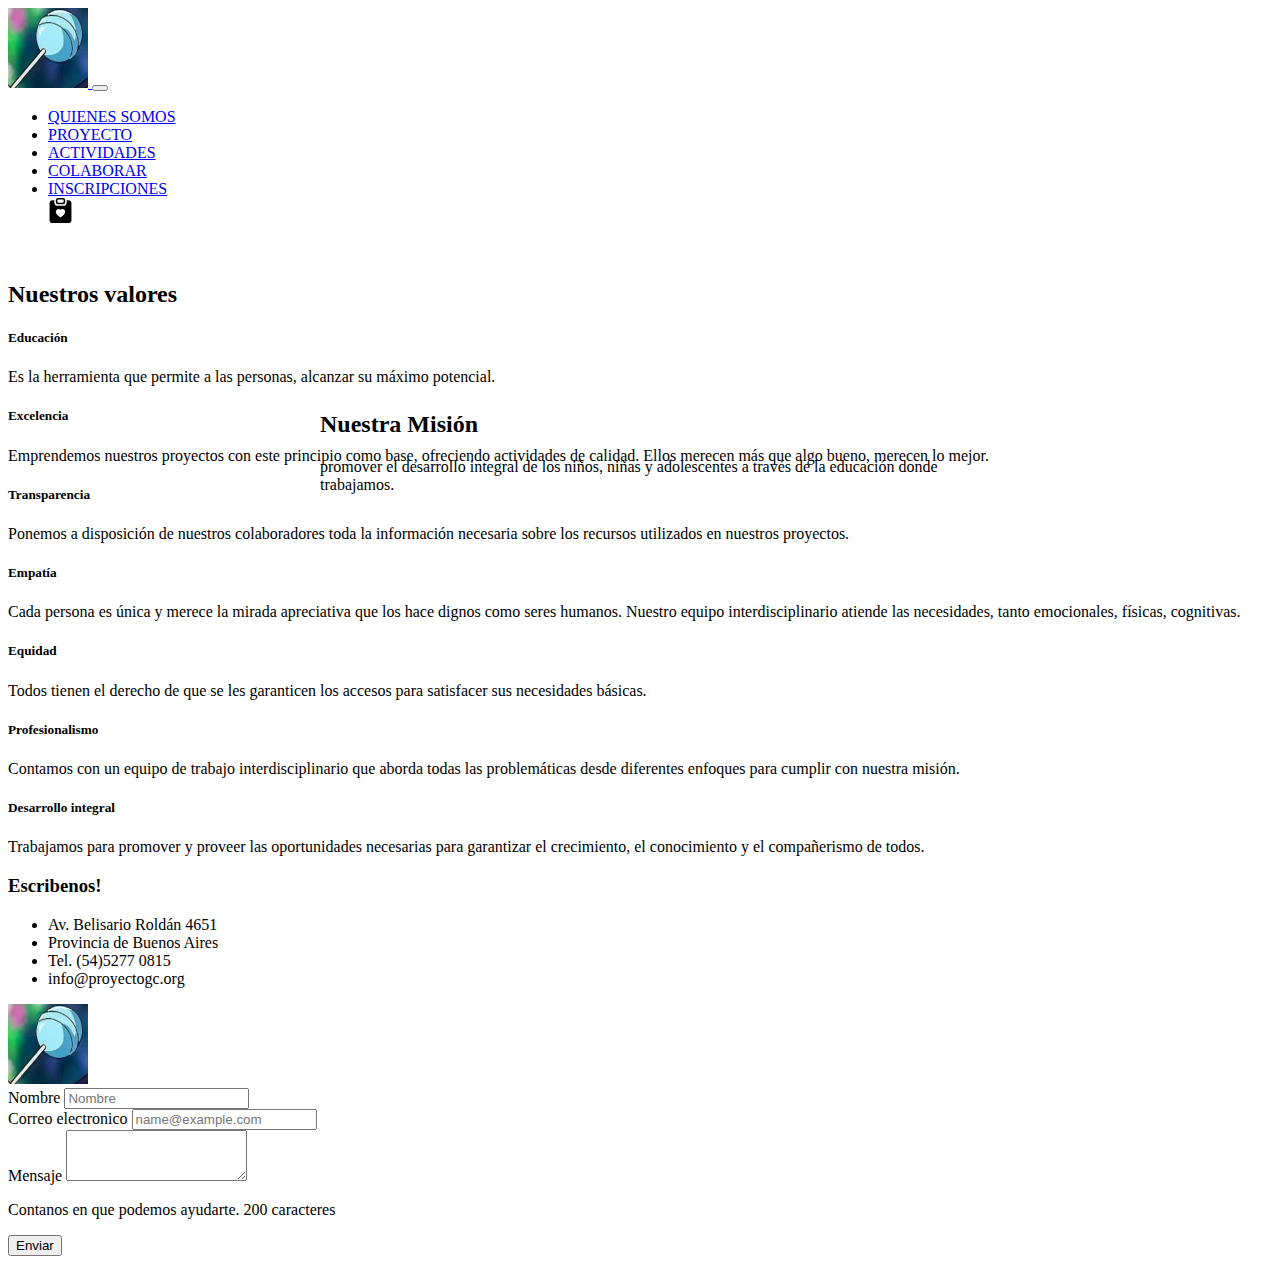
==== index.html @ e18a62ec "index 2do intento" ====
<!DOCTYPE html>
<html lang="en">
  <head>
    <meta charset="utf-8" />
    <meta name="viewport" content="width=device-width, initial-scale=1" />
    <title>Home</title>
    <link
      href="https://cdn.jsdelivr.net/npm/bootstrap@5.3.1/dist/css/bootstrap.min.css"
      rel="stylesheet"
      integrity="sha384-4bw+/aepP/YC94hEpVNVgiZdgIC5+VKNBQNGCHeKRQN+PtmoHDEXuppvnDJzQIu9"
      crossorigin="anonymous"
    />

    <link rel="stylesheet" href="./css/index.style.css" />
  </head>

  <body>
    <header>
      <nav
        class="navbar navbar-expand-lg text-primary-emphasis bg-danger">
        <div class="container-fluid">
          <a class="navbar-brand" href="./index.html ">
            <img
              src="/assets/logo.jpg"
              width="80"
              height="80"
              class="m-2 rounded-circle border border-white"
            />
          </a>
          <button
            class="navbar-toggler"
            type="button"
            data-bs-toggle="collapse"
            data-bs-target="#navbarNav"
            aria-controls="navbarNav"
            aria-expanded="false"
            aria-label="Toggle navigation"
          >
            <span class="navbar-toggler-icon"></span>
          </button>
          <div class="collapse navbar-collapse" id="navbarNav">
            <ul class="navbar-nav">
              <li class="nav-item">
                <a
                  class="nav-link active text-white"
                  aria-current="page"
                  href="./index.html"
                  >QUIENES SOMOS</a
                >
              </li>
              <li class="nav-item">
                <a class="nav-link" href="./html/proyecto.html">PROYECTO</a>
              </li>
              <li class="nav-item">
                <a class="nav-link" href="./html/actividades.html"
                  >ACTIVIDADES</a
                >
              </li>
              <li class="nav-item">
                <a class="nav-link" href="./html/colaborar.html">COLABORAR</a>
              </li>
              <li class="nav-item">
                <a class="nav-link" href="./html/inscripciones.html"
                  >INSCRIPCIONES</a
                >
              </li>

              <svg
                xmlns="http://www.w3.org/2000/svg"
                width="25"
                height="25"
                fill="currentColor"
                class="bi bi-clipboard-heart-fill m-1"
                viewBox="0 0 16 16"
              >
                <path
                  fill-rule="evenodd"
                  d="M6.5 0A1.5 1.5 0 0 0 5 1.5v1A1.5 1.5 0 0 0 6.5 4h3A1.5 1.5 0 0 0 11 2.5v-1A1.5 1.5 0 0 0 9.5 0h-3Zm3 1a.5.5 0 0 1 .5.5v1a.5.5 0 0 1-.5.5h-3a.5.5 0 0 1-.5-.5v-1a.5.5 0 0 1 .5-.5h3Z"
                />
                <path
                  fill-rule="evenodd"
                  d="M4 1.5H3a2 2 0 0 0-2 2V14a2 2 0 0 0 2 2h10a2 2 0 0 0 2-2V3.5a2 2 0 0 0-2-2h-1v1A2.5 2.5 0 0 1 9.5 5h-3A2.5 2.5 0 0 1 4 2.5v-1Zm4 5.982c1.664-1.673 5.825 1.254 0 5.018-5.825-3.764-1.664-6.69 0-5.018Z"
                />
              </svg>
            </ul>
          </div>
        </div>
      </nav>
    </header>

    <main class="p-2 colormain">
      <section class="cont " >
        <div class="centered">
          <h2>Nuestra Misi&oacute;n</h2>
          <p class="text-primary-emphasis bg-primary-subtle p-2 rounded">
            promover el desarrollo integral de los niños, niñas y adolescentes a
            trav&eacute;s de la educaci&oacute;n donde trabajamos.
          </p>
        </div>
      </section>

      <br />

      <section class="mainindex">
        <h2 class="text-center">Nuestros valores</h2>
        <div
          class="d-flex flex-row flex-md-row flex-wrap justify-content-center m-5"
        >
          <div
            class="bg-primary-subtle p-1 rounded m-3 col-12 col-md-6 col-lg-4"
          >
            <h5 class="bg-success rounded-top text-white text-center p-1">
              Educaci&oacute;n
            </h5>
            <p class="text-center">
              Es la herramienta que permite a las personas, alcanzar su
              m&aacute;ximo potencial.
            </p>
          </div>
          <div
            class="bg-primary-subtle p-1 rounded m-3 col-12 col-md-6 col-lg-4"
          >
            <h5 class="bg-success rounded text-white text-center p-1">
              Excelencia
            </h5>
            <p class="text-center">
              Emprendemos nuestros proyectos con este principio como base,
              ofreciendo actividades de calidad. Ellos merecen más que algo
              bueno, merecen lo mejor.
            </p>
          </div>

          <div
            class="bg-primary-subtle p-1 rounded m-3 col-12 col-md-6 col-lg-4"
          >
            <h5 class="bg-success rounded-top text-white text-center p-1">
              Transparencia
            </h5>
            <p class="text-center">
              Ponemos a disposición de nuestros colaboradores toda la
              información necesaria sobre los recursos utilizados en nuestros
              proyectos.
            </p>
          </div>

          <div
            class="bg-primary-subtle p-1 rounded m-3 col-12 col-md-6 col-lg-4"
          >
            <h5 class="bg-success rounded-top text-white text-center p-1">
              Empat&iacute;a
            </h5>
            <p class="text-center">
              Cada persona es única y merece la mirada apreciativa que los hace
              dignos como seres humanos. Nuestro equipo interdisciplinario
              atiende las necesidades, tanto emocionales, físicas, cognitivas.
            </p>
          </div>

          <div
            class="bg-primary-subtle p-1 rounded m-3 col-12 col-md-6 col-lg-4"
          >
            <h5 class="bg-success rounded-top text-white text-center p-1">
              Equidad
            </h5>
            <p class="text-center">
              Todos tienen el derecho de que se les garanticen los accesos para
              satisfacer sus necesidades básicas.
            </p>
          </div>

          <div
            class="bg-primary-subtle p-1 rounded m-3 col-12 col-md-6 col-lg-4"
          >
            <h5 class="bg-success rounded-top text-white text-center p-1">
              Profesionalismo
            </h5>
            <p class="text-center">
              Contamos con un equipo de trabajo interdisciplinario que aborda
              todas las problemáticas desde diferentes enfoques para cumplir con
              nuestra misión.
            </p>
          </div>

          <div
            class="bg-primary-subtle p-1 rounded m-3 col-12 col-md-6 col-lg-4"
          >
            <h5 class="bg-success rounded-top text-white text-center p-1">
              Desarrollo integral
            </h5>
            <p class="text-center">
              Trabajamos para promover y proveer las oportunidades necesarias
              para garantizar el crecimiento, el conocimiento y el compañerismo
              de todos.
            </p>
          </div>
        </div>
      </section>
    </main>

    <footer >
      <section
        class="d-flex flex-column flex-md-row align-items-center justify-content-around colorfooter p-3"
      >
        
        <section class="bg-primary-subtle p-5 shadow rounded col-10 col-md-4 col-lg-3">
          <div><h3 class="">Escribenos!</h3>
            <ul>
              <li>Av. Belisario Roldán 4651</li>
              <li>Provincia de Buenos Aires</li>
              <li>Tel. (54)5277 0815</li>
              <li>info@proyectogc.org</li>
            </ul>

            <img src="/assets/logo.jpg" width="80" height="80" class="m-2" />
          </div>
        </section>

        <form class="  my-4 p-2 shadow rounded bg-primary-subtle col-11 col-md-6 col-lg-4">
          <div class="">
            <label for="exampleFormControlInput1" class="form-label"
              >Nombre</label
            >
            <input
              type="name"
              class="form-control"
              id="exampleFormControlInput1"
              placeholder="Nombre"
            />
          </div>

          <div class="">
            <label for="exampleFormControlInput1" class="form-label"
              >Correo electronico</label
            >
            <input
              type="email"
              class="form-control"
              id="exampleFormControlInput1"
              placeholder="name@example.com"
            />
          </div>

          <div class="">
            <label for="exampleFormControlTextarea1" class="form-label"
              >Mensaje</label
            >
            <textarea
              class="form-control"
              id="exampleFormControlTextarea1"
              rows="3"
            ></textarea>
            <p>Contanos en que podemos ayudarte. 200 caracteres</p>
          </div>

          <button type="submit" class="mt-2 btn btn-primary">Enviar</button>
        </form>
      </section>
    </footer>

    <script
      src="https://cdn.jsdelivr.net/npm/bootstrap@5.3.1/dist/js/bootstrap.bundle.min.js"
      integrity="sha384-HwwvtgBNo3bZJJLYd8oVXjrBZt8cqVSpeBNS5n7C8IVInixGAoxmnlMuBnhbgrkm"
      crossorigin="anonymous"
    ></script>
  </body>
</html>
---- css/index.style.css ----
.container {
    position: relative;
    text-align: center;
    color: white;
    width: 100%;
  }
.centered {
    position: absolute;
    top: 50%;
    left: 50%;
    transform: translate(-50%, -50%);
  }
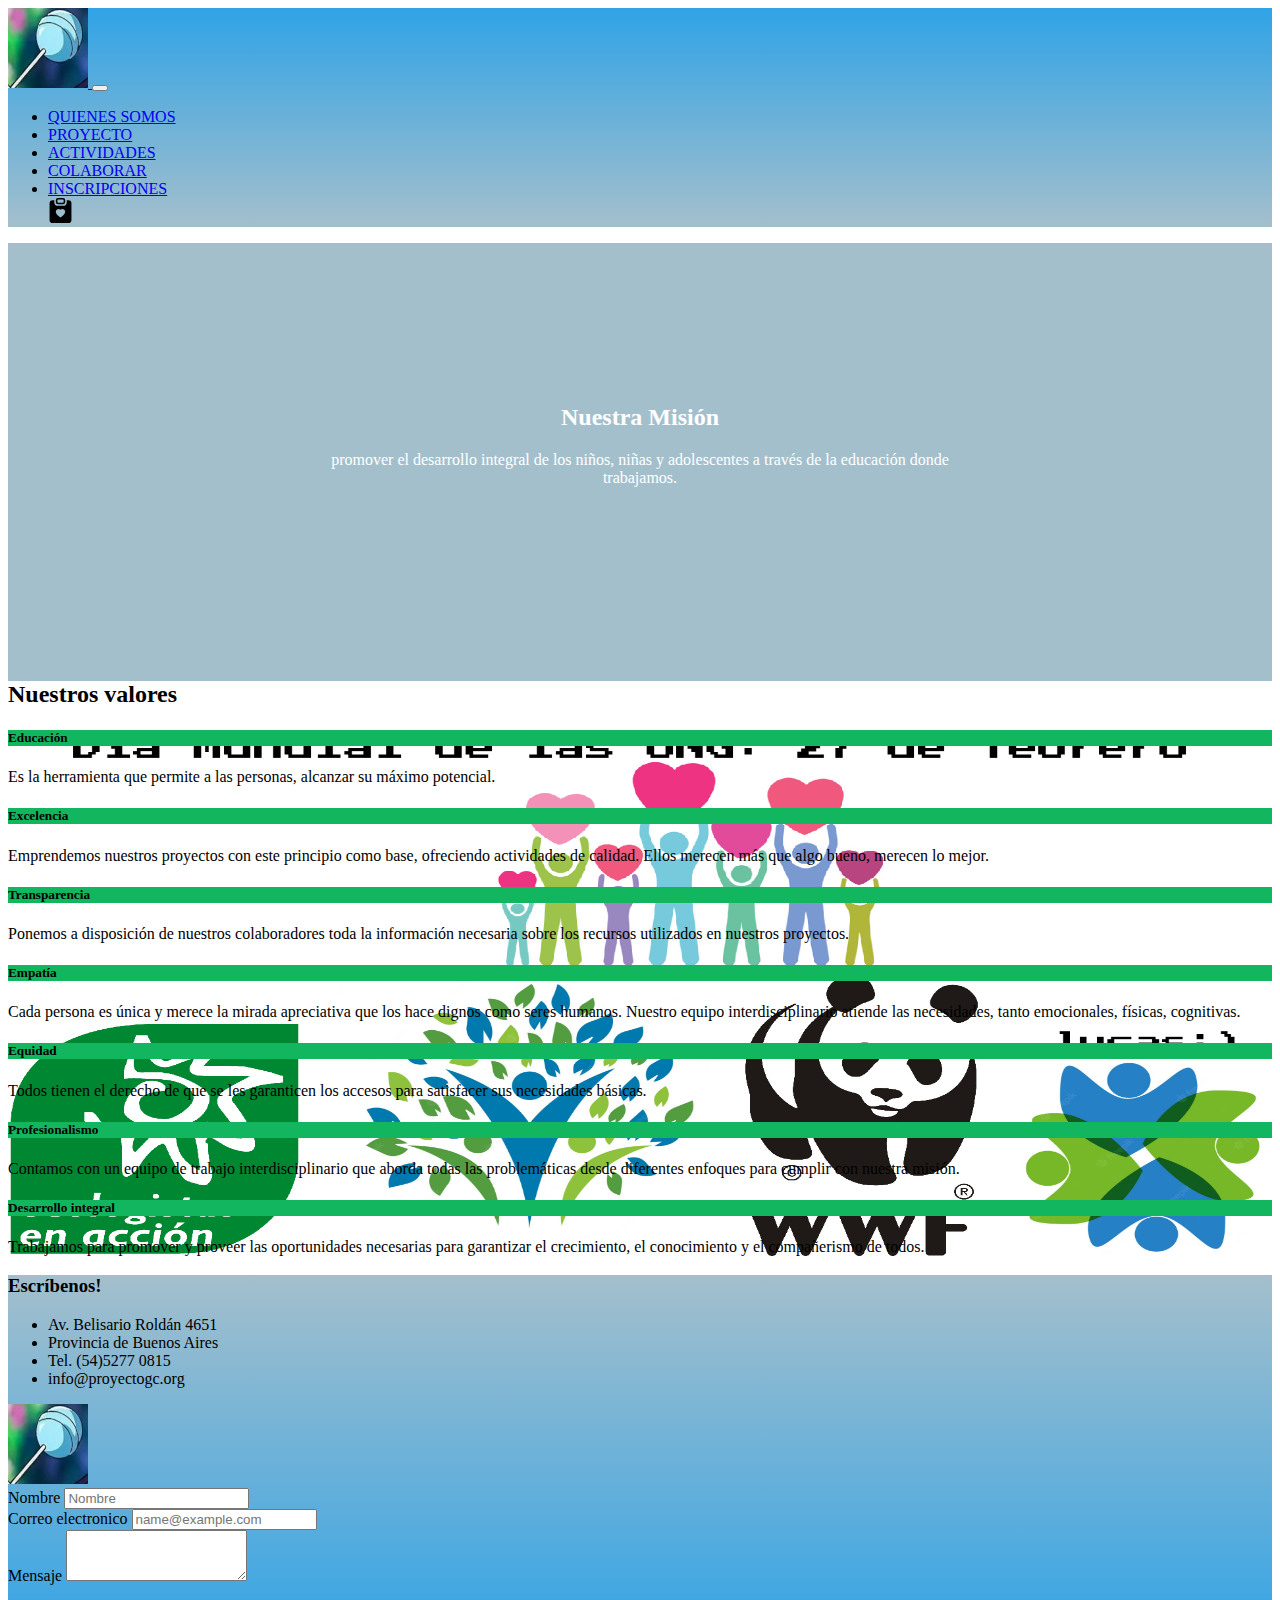
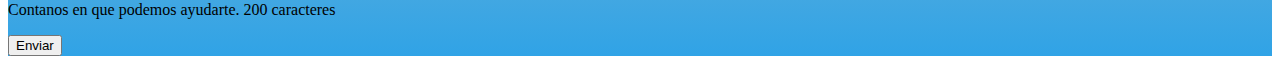
==== commit 4f37590e: "index 3 intento" ====
--- a/index.html
+++ b/index.html
@@ -203,7 +203,7 @@
       >
         
         <section class="bg-primary-subtle p-5 shadow rounded col-10 col-md-4 col-lg-3">
-          <div><h3 class="">Escribenos!</h3>
+          <div><h3 class="">Escr&iacute;benos!</h3>
             <ul>
               <li>Av. Belisario Roldán 4651</li>
               <li>Provincia de Buenos Aires</li>
--- a/css/index.style.css
+++ b/css/index.style.css
@@ -1,12 +1,46 @@
-.container {
-    position: relative;
-    text-align: center;
-    color: white;
-    width: 100%;
-  }
+.cont {
+  position: relative;
+  text-align: center;
+  color: white;
+  height: 400px;
+  background-image: url(https://www.paho.org/sites/default/files/styles/max_1500x1500/public/2020-07/dandelion-mask-green.jpg?itok=uk9EK8wZ);
+  background-position: center;
+  background-repeat: no-repeat;
+  background-size: cover;
+}
 .centered {
-    position: absolute;
-    top: 50%;
-    left: 50%;
-    transform: translate(-50%, -50%);
-  }+  position: absolute;
+  top: 50%;
+  left: 50%;
+  transform: translate(-50%, -50%);
+}
+
+
+
+.bg-success{
+    background-color: #11B65E !important
+}
+
+.bg-danger{
+    background-image: linear-gradient(#30a3e6, rgb(164, 191, 204));
+}
+
+.colormain{
+    background-image: linear-gradient(rgb(164, 191, 204),rgb(164, 191, 204));
+
+}
+.colorfooter{
+    background-image: linear-gradient(rgb(164, 191, 204), #30a3e6);
+
+}
+
+
+
+
+.mainindex{
+    background-image: url(../assets/ong.png);
+    background-size: contain;
+    background-repeat: round;
+}
+
+
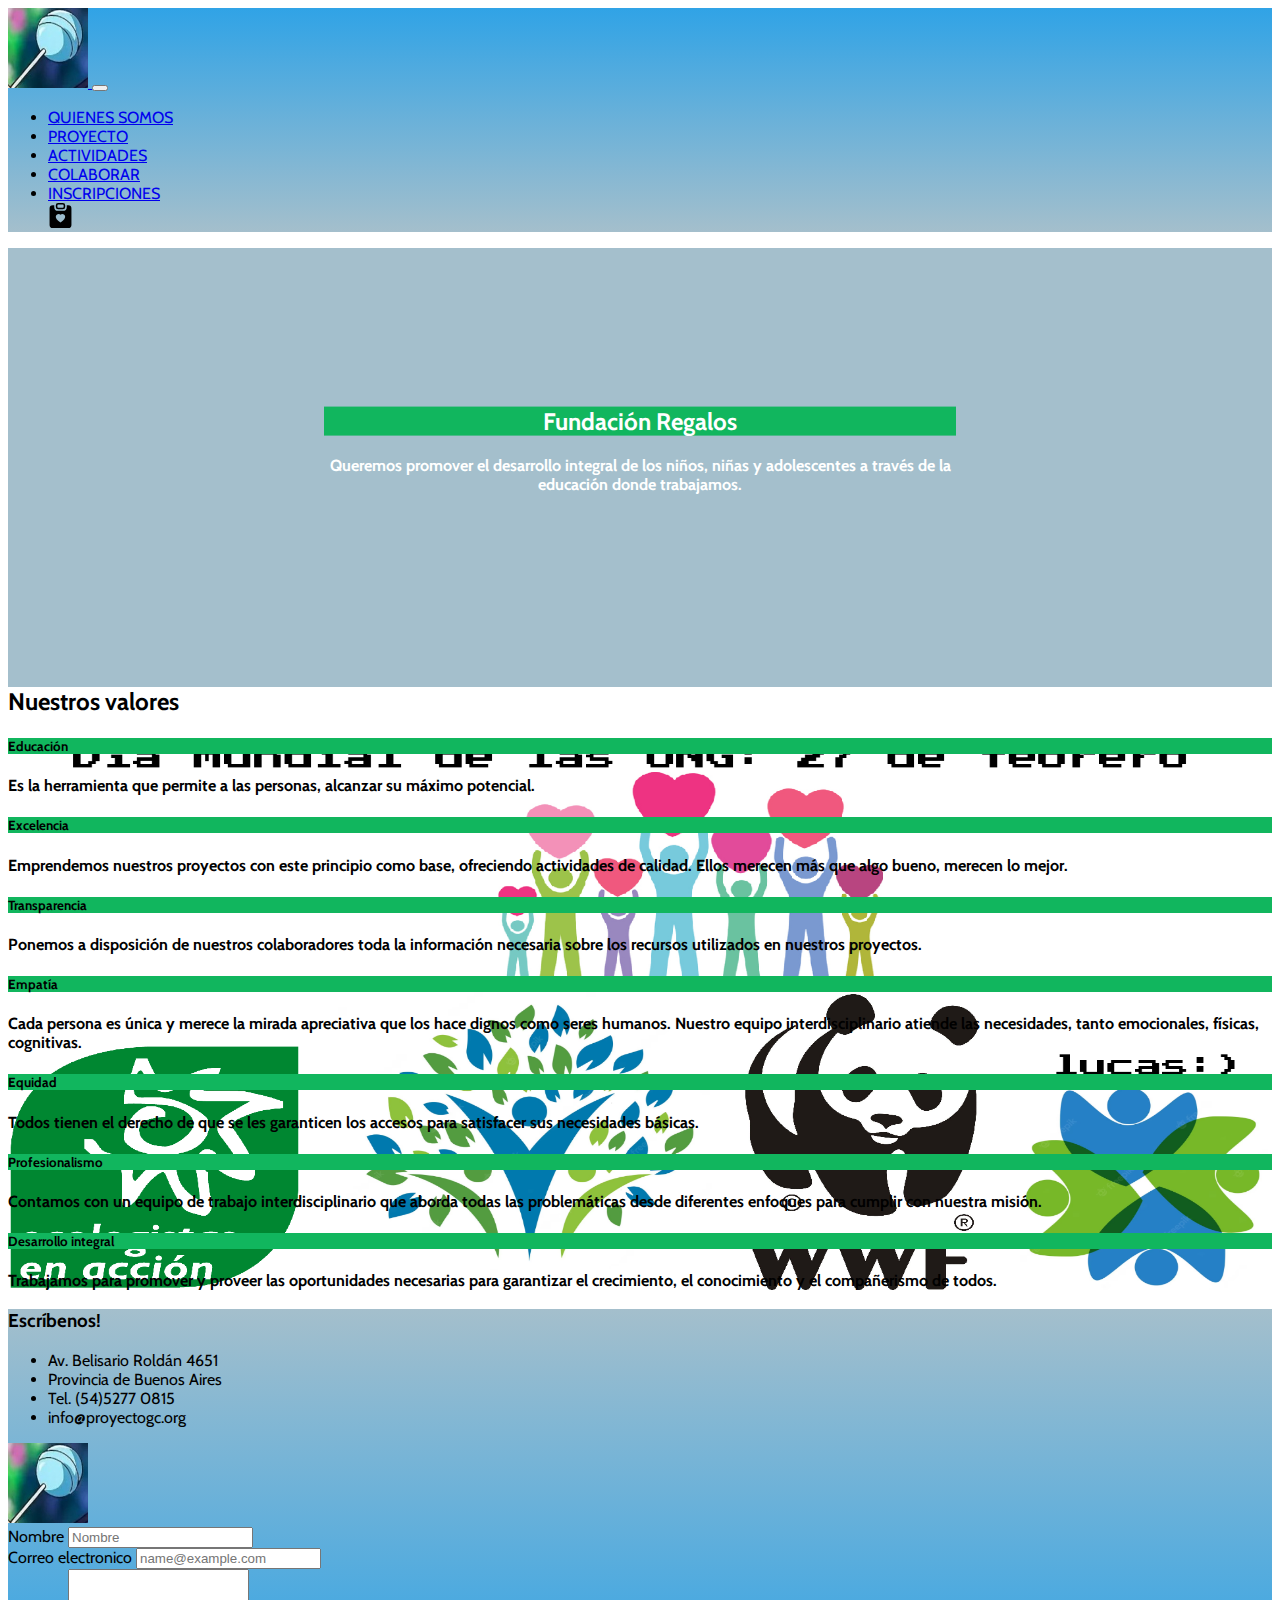
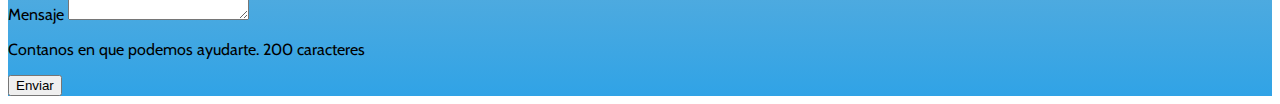
==== commit 9720bce6: "se terminan secciones proyecto y actividades" ====
--- a/index.html
+++ b/index.html
@@ -12,6 +12,7 @@
     />
 
     <link rel="stylesheet" href="./css/index.style.css" />
+    <link rel="stylesheet" href="./css/global.style.css">
   </head>
 
   <body>
@@ -21,7 +22,7 @@
         <div class="container-fluid">
           <a class="navbar-brand" href="./index.html ">
             <img
-              src="/assets/logo.jpg"
+              src="./assets/logo.jpg"
               width="80"
               height="80"
               class="m-2 rounded-circle border border-white"
@@ -65,7 +66,7 @@
                 >
               </li>
 
-              <svg
+              <svg onclick="corazon()" class="corazon"
                 xmlns="http://www.w3.org/2000/svg"
                 width="25"
                 height="25"
@@ -73,7 +74,7 @@
                 class="bi bi-clipboard-heart-fill m-1"
                 viewBox="0 0 16 16"
               >
-                <path
+                <path 
                   fill-rule="evenodd"
                   d="M6.5 0A1.5 1.5 0 0 0 5 1.5v1A1.5 1.5 0 0 0 6.5 4h3A1.5 1.5 0 0 0 11 2.5v-1A1.5 1.5 0 0 0 9.5 0h-3Zm3 1a.5.5 0 0 1 .5.5v1a.5.5 0 0 1-.5.5h-3a.5.5 0 0 1-.5-.5v-1a.5.5 0 0 1 .5-.5h3Z"
                 />
@@ -87,13 +88,13 @@
         </div>
       </nav>
     </header>
-
+    
     <main class="p-2 colormain">
       <section class="cont " >
         <div class="centered">
-          <h2>Nuestra Misi&oacute;n</h2>
+          <h2 class="bg-success">Fundaci&oacute;n Regalos</h2>
           <p class="text-primary-emphasis bg-primary-subtle p-2 rounded">
-            promover el desarrollo integral de los niños, niñas y adolescentes a
+            Queremos promover el desarrollo integral de los niños, niñas y adolescentes a
             trav&eacute;s de la educaci&oacute;n donde trabajamos.
           </p>
         </div>
@@ -202,7 +203,7 @@
         class="d-flex flex-column flex-md-row align-items-center justify-content-around colorfooter p-3"
       >
         
-        <section class="bg-primary-subtle p-5 shadow rounded col-10 col-md-4 col-lg-3">
+        <section class="bg-primary-subtle p-3 shadow rounded col-10 col-md-4 col-lg-3">
           <div><h3 class="">Escr&iacute;benos!</h3>
             <ul>
               <li>Av. Belisario Roldán 4651</li>
@@ -215,7 +216,7 @@
           </div>
         </section>
 
-        <form class="  my-4 p-2 shadow rounded bg-primary-subtle col-11 col-md-6 col-lg-4">
+        <form class=" p-2 shadow rounded bg-primary-subtle col-11 col-md-6 col-lg-4">
           <div class="">
             <label for="exampleFormControlInput1" class="form-label"
               >Nombre</label
@@ -252,7 +253,7 @@
             <p>Contanos en que podemos ayudarte. 200 caracteres</p>
           </div>
 
-          <button type="submit" class="mt-2 btn btn-primary">Enviar</button>
+          <button type="submit" class=" btn btn-primary">Enviar</button>
         </form>
       </section>
     </footer>
@@ -262,5 +263,7 @@
       integrity="sha384-HwwvtgBNo3bZJJLYd8oVXjrBZt8cqVSpeBNS5n7C8IVInixGAoxmnlMuBnhbgrkm"
       crossorigin="anonymous"
     ></script>
+
+    <script src="./js/index.js"></script>
   </body>
 </html>
--- a/css/index.style.css
+++ b/css/index.style.css
@@ -17,22 +17,6 @@
 
 
 
-.bg-success{
-    background-color: #11B65E !important
-}
-
-.bg-danger{
-    background-image: linear-gradient(#30a3e6, rgb(164, 191, 204));
-}
-
-.colormain{
-    background-image: linear-gradient(rgb(164, 191, 204),rgb(164, 191, 204));
-
-}
-.colorfooter{
-    background-image: linear-gradient(rgb(164, 191, 204), #30a3e6);
-
-}
 
 
 
--- a/css/global.style.css
+++ b/css/global.style.css
@@ -0,0 +1,52 @@
+@import url('https://fonts.googleapis.com/css2?family=Cabin:wght@400;700&display=swap');
+
+:root{
+    --font-primary:'Cabin', sans-serif;
+}
+
+
+
+
+.bg-success{
+    background-color: #11B65E !important
+}
+
+.bg-danger{
+    background-image: linear-gradient(#30a3e6, rgb(164, 191, 204)) !important; 
+}
+
+.colormain{
+    background-image: linear-gradient(rgb(164, 191, 204),rgb(164, 191, 204));
+
+}
+.colorfooter{
+    background-image: linear-gradient(rgb(164, 191, 204), #30a3e6);
+
+}
+
+
+
+a:hover{
+    background-color: rgb(158, 228, 241);
+    border-radius: 10px;
+    text-decoration: overline;
+}
+
+
+.corazon:hover{
+    background-color: #5ed395;
+
+}
+
+header{
+    font-family: var(--font-primary);
+}
+
+main{
+    font-family: var(--font-primary);
+    font-weight: 700;
+}
+
+footer{
+    font-family: var(--font-primary);
+}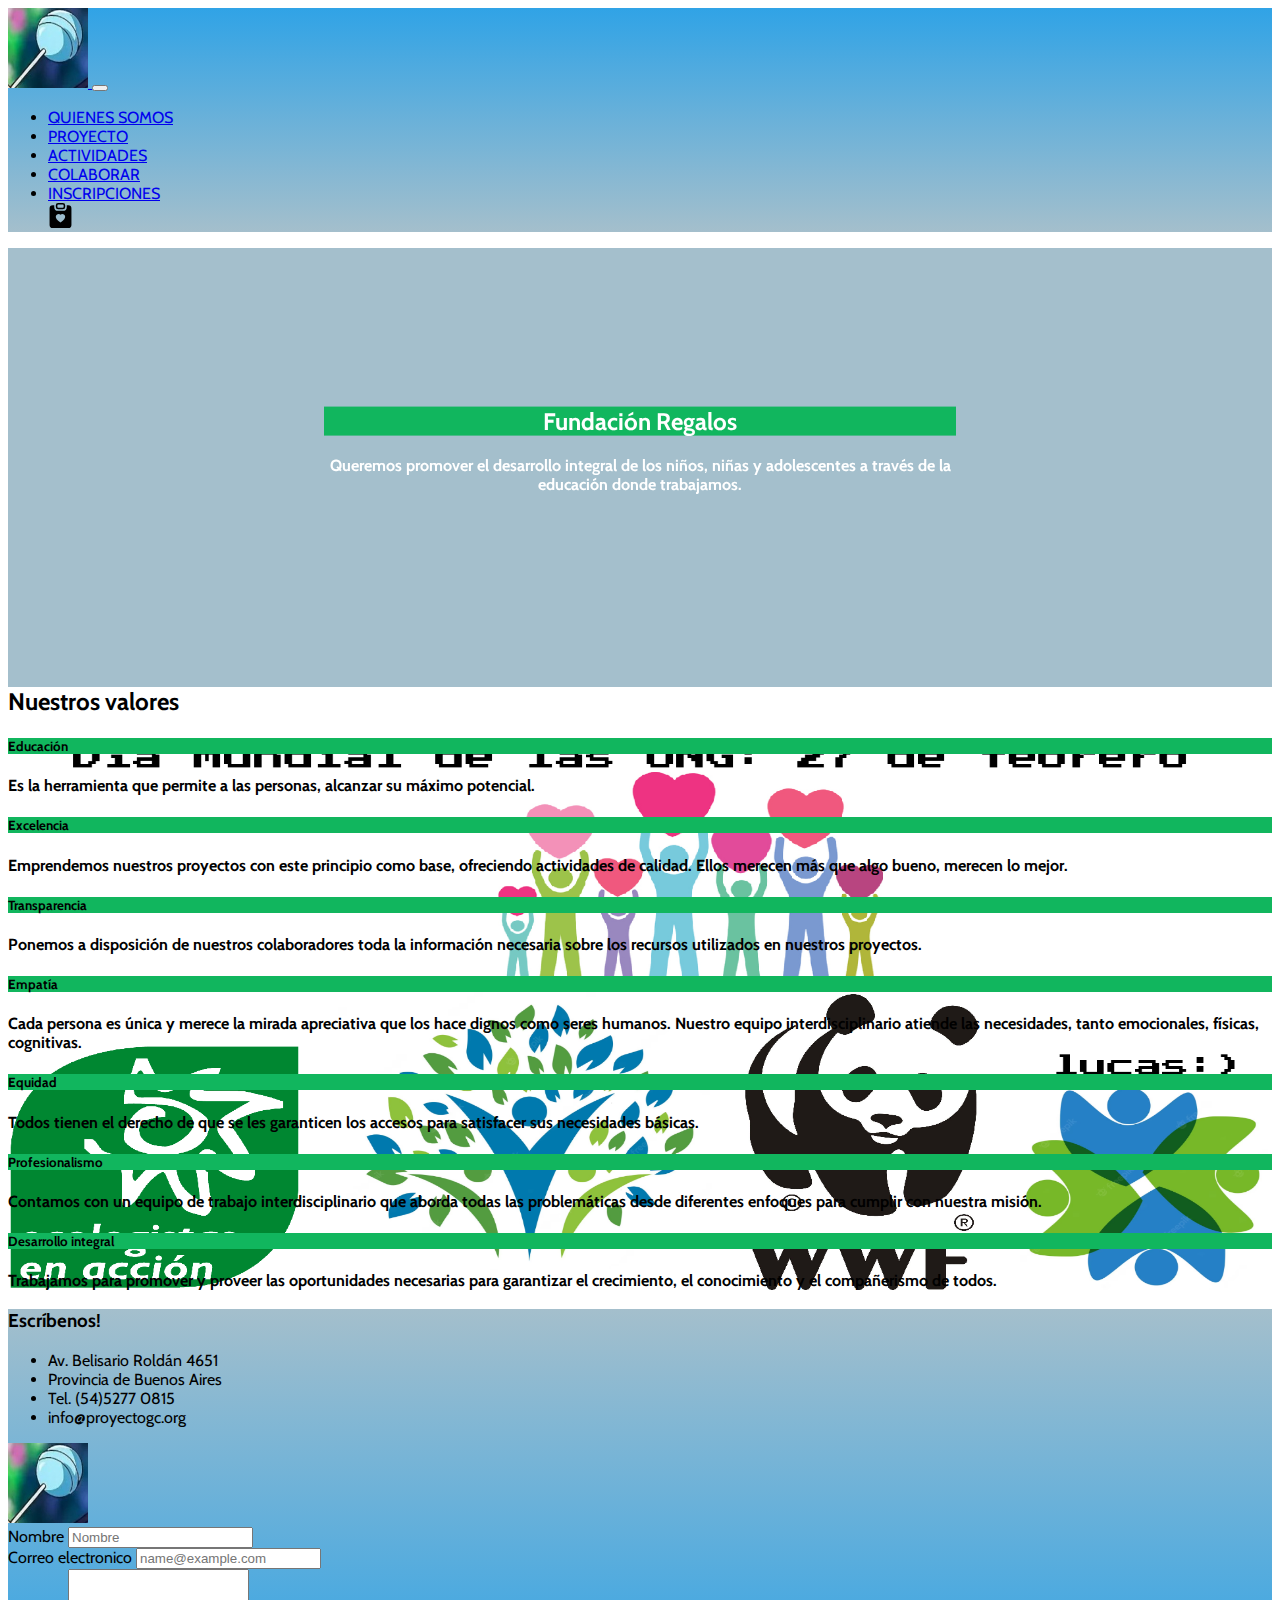
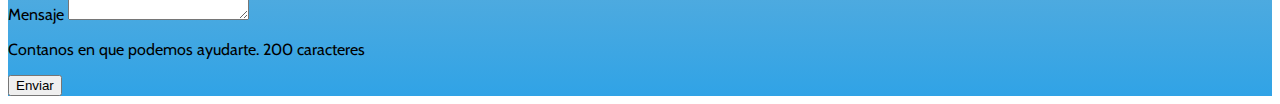
==== commit af53bdc2: "animaciones" ====
--- a/index.html
+++ b/index.html
@@ -1,269 +1,202 @@
 <!DOCTYPE html>
 <html lang="en">
-  <head>
-    <meta charset="utf-8" />
-    <meta name="viewport" content="width=device-width, initial-scale=1" />
-    <title>Home</title>
-    <link
-      href="https://cdn.jsdelivr.net/npm/bootstrap@5.3.1/dist/css/bootstrap.min.css"
-      rel="stylesheet"
-      integrity="sha384-4bw+/aepP/YC94hEpVNVgiZdgIC5+VKNBQNGCHeKRQN+PtmoHDEXuppvnDJzQIu9"
-      crossorigin="anonymous"
-    />
-
-    <link rel="stylesheet" href="./css/index.style.css" />
-    <link rel="stylesheet" href="./css/global.style.css">
-  </head>
-
-  <body>
-    <header>
-      <nav
-        class="navbar navbar-expand-lg text-primary-emphasis bg-danger">
-        <div class="container-fluid">
-          <a class="navbar-brand" href="./index.html ">
-            <img
-              src="./assets/logo.jpg"
-              width="80"
-              height="80"
-              class="m-2 rounded-circle border border-white"
-            />
-          </a>
-          <button
-            class="navbar-toggler"
-            type="button"
-            data-bs-toggle="collapse"
-            data-bs-target="#navbarNav"
-            aria-controls="navbarNav"
-            aria-expanded="false"
-            aria-label="Toggle navigation"
-          >
-            <span class="navbar-toggler-icon"></span>
-          </button>
-          <div class="collapse navbar-collapse" id="navbarNav">
-            <ul class="navbar-nav">
-              <li class="nav-item">
-                <a
-                  class="nav-link active text-white"
-                  aria-current="page"
-                  href="./index.html"
-                  >QUIENES SOMOS</a
-                >
-              </li>
-              <li class="nav-item">
-                <a class="nav-link" href="./html/proyecto.html">PROYECTO</a>
-              </li>
-              <li class="nav-item">
-                <a class="nav-link" href="./html/actividades.html"
-                  >ACTIVIDADES</a
-                >
-              </li>
-              <li class="nav-item">
-                <a class="nav-link" href="./html/colaborar.html">COLABORAR</a>
-              </li>
-              <li class="nav-item">
-                <a class="nav-link" href="./html/inscripciones.html"
-                  >INSCRIPCIONES</a
-                >
-              </li>
-
-              <svg onclick="corazon()" class="corazon"
-                xmlns="http://www.w3.org/2000/svg"
-                width="25"
-                height="25"
-                fill="currentColor"
-                class="bi bi-clipboard-heart-fill m-1"
-                viewBox="0 0 16 16"
-              >
-                <path 
-                  fill-rule="evenodd"
-                  d="M6.5 0A1.5 1.5 0 0 0 5 1.5v1A1.5 1.5 0 0 0 6.5 4h3A1.5 1.5 0 0 0 11 2.5v-1A1.5 1.5 0 0 0 9.5 0h-3Zm3 1a.5.5 0 0 1 .5.5v1a.5.5 0 0 1-.5.5h-3a.5.5 0 0 1-.5-.5v-1a.5.5 0 0 1 .5-.5h3Z"
-                />
-                <path
-                  fill-rule="evenodd"
-                  d="M4 1.5H3a2 2 0 0 0-2 2V14a2 2 0 0 0 2 2h10a2 2 0 0 0 2-2V3.5a2 2 0 0 0-2-2h-1v1A2.5 2.5 0 0 1 9.5 5h-3A2.5 2.5 0 0 1 4 2.5v-1Zm4 5.982c1.664-1.673 5.825 1.254 0 5.018-5.825-3.764-1.664-6.69 0-5.018Z"
-                />
-              </svg>
-            </ul>
-          </div>
-        </div>
-      </nav>
-    </header>
+
+<head>
+  <meta charset="utf-8" />
+  <meta name="viewport" content="width=device-width, initial-scale=1" />
+  <title>Home</title>
+  <link href="https://cdn.jsdelivr.net/npm/bootstrap@5.3.1/dist/css/bootstrap.min.css" rel="stylesheet"
+    integrity="sha384-4bw+/aepP/YC94hEpVNVgiZdgIC5+VKNBQNGCHeKRQN+PtmoHDEXuppvnDJzQIu9" crossorigin="anonymous" />
+
+  <link rel="stylesheet" href="./css/index.style.css" />
+  <link rel="stylesheet" href="./css/global.style.css">
+  <link rel="stylesheet" href="https://cdnjs.cloudflare.com/ajax/libs/animate.css/4.1.1/animate.min.css" />
+</head>
+
+<body>
+  <header>
+    <nav class="navbar navbar-expand-lg text-primary-emphasis bg-danger pega">
+      
+      <div class="container-fluid">
+        <a class="navbar-brand " href="./index.html ">
+          <img src="./assets/logo.jpg" width="80" height="80"
+            class="m-2 animate__animated animate__lightSpeedInLeft rounded-circle border border-white" />
+        </a>
+        <button class="navbar-toggler" type="button" data-bs-toggle="collapse" data-bs-target="#navbarNav"
+          aria-controls="navbarNav" aria-expanded="false" aria-label="Toggle navigation">
+          <span class="navbar-toggler-icon"></span>
+        </button>
+        <div class="collapse navbar-collapse" id="navbarNav">
+          <ul class="navbar-nav">
+            <li class="nav-item">
+              <a class="nav-link active text-white" aria-current="page" href="./index.html">QUIENES SOMOS</a>
+            </li>
+            <li class="nav-item">
+              <a class="nav-link" href="./html/proyecto.html">PROYECTO</a>
+            </li>
+            <li class="nav-item">
+              <a class="nav-link" href="./html/actividades.html">ACTIVIDADES</a>
+            </li>
+            <li class="nav-item">
+              <a class="nav-link" href="./html/colaborar.html">COLABORAR</a>
+            </li>
+            <li class="nav-item">
+              <a class="nav-link" href="./html/inscripciones.html">INSCRIPCIONES</a>
+            </li>
+
+            <svg onclick="corazon()" class="corazon animate__animated animate__lightSpeedInLeft" xmlns="http://www.w3.org/2000/svg" width="25" height="25"
+              fill="currentColor" class="bi bi-clipboard-heart-fill m-1 " viewBox="0 0 16 16">
+              <path fill-rule="evenodd"
+                d="M6.5 0A1.5 1.5 0 0 0 5 1.5v1A1.5 1.5 0 0 0 6.5 4h3A1.5 1.5 0 0 0 11 2.5v-1A1.5 1.5 0 0 0 9.5 0h-3Zm3 1a.5.5 0 0 1 .5.5v1a.5.5 0 0 1-.5.5h-3a.5.5 0 0 1-.5-.5v-1a.5.5 0 0 1 .5-.5h3Z" />
+              <path fill-rule="evenodd"
+                d="M4 1.5H3a2 2 0 0 0-2 2V14a2 2 0 0 0 2 2h10a2 2 0 0 0 2-2V3.5a2 2 0 0 0-2-2h-1v1A2.5 2.5 0 0 1 9.5 5h-3A2.5 2.5 0 0 1 4 2.5v-1Zm4 5.982c1.664-1.673 5.825 1.254 0 5.018-5.825-3.764-1.664-6.69 0-5.018Z" />
+            </svg>
+          </ul>
+        </div>
+      </div>
+    </nav>
+  </header>
+
+  <main class="p-2 colormain">
     
-    <main class="p-2 colormain">
-      <section class="cont " >
-        <div class="centered">
-          <h2 class="bg-success">Fundaci&oacute;n Regalos</h2>
-          <p class="text-primary-emphasis bg-primary-subtle p-2 rounded">
-            Queremos promover el desarrollo integral de los niños, niñas y adolescentes a
-            trav&eacute;s de la educaci&oacute;n donde trabajamos.
-          </p>
+    <section class="cont ">
+      <div class="centered">
+        <h2 class="bg-success animate__animated animate__pulse">Fundaci&oacute;n Regalos</h2>
+        <p class="text-primary-emphasis bg-primary-subtle p-2 rounded animate__animated animate__pulse">
+          Queremos promover el desarrollo integral de los niños, niñas y adolescentes a
+          trav&eacute;s de la educaci&oacute;n donde trabajamos.
+        </p>
+      </div>
+    </section>
+
+    <br />
+
+    <section class="mainindex">
+      <h2 class="text-center">Nuestros valores</h2>
+      <div class="d-flex flex-row flex-md-row flex-wrap justify-content-center m-5">
+        <div class="bg-primary-subtle p-1 rounded m-3 col-12 col-md-6 col-lg-4 latido">
+          <h5 class="bg-success rounded-top text-white text-center p-1">
+            Educaci&oacute;n
+          </h5>
+          <p class="text-center">
+            Es la herramienta que permite a las personas, alcanzar su
+            m&aacute;ximo potencial.
+          </p>
+        </div>
+        <div class="bg-primary-subtle p-1 rounded m-3 col-12 col-md-6 col-lg-4 latido">
+          <h5 class="bg-success rounded text-white text-center p-1">
+            Excelencia
+          </h5>
+          <p class="text-center">
+            Emprendemos nuestros proyectos con este principio como base,
+            ofreciendo actividades de calidad. Ellos merecen más que algo
+            bueno, merecen lo mejor.
+          </p>
+        </div>
+
+        <div class="bg-primary-subtle p-1 rounded m-3 col-12 col-md-6 col-lg-4 latido">
+          <h5 class="bg-success rounded-top text-white text-center p-1">
+            Transparencia
+          </h5>
+          <p class="text-center">
+            Ponemos a disposición de nuestros colaboradores toda la
+            información necesaria sobre los recursos utilizados en nuestros
+            proyectos.
+          </p>
+        </div>
+
+        <div class="bg-primary-subtle p-1 rounded m-3 col-12 col-md-6 col-lg-4 latido">
+          <h5 class="bg-success rounded-top text-white text-center p-1">
+            Empat&iacute;a
+          </h5>
+          <p class="text-center">
+            Cada persona es única y merece la mirada apreciativa que los hace
+            dignos como seres humanos. Nuestro equipo interdisciplinario
+            atiende las necesidades, tanto emocionales, físicas, cognitivas.
+          </p>
+        </div>
+
+        <div class="bg-primary-subtle p-1 rounded m-3 col-12 col-md-6 col-lg-4 latido">
+          <h5 class="bg-success rounded-top text-white text-center p-1">
+            Equidad
+          </h5>
+          <p class="text-center">
+            Todos tienen el derecho de que se les garanticen los accesos para
+            satisfacer sus necesidades básicas.
+          </p>
+        </div>
+
+        <div class="bg-primary-subtle p-1 rounded m-3 col-12 col-md-6 col-lg-4 latido">
+          <h5 class="bg-success rounded-top text-white text-center p-1">
+            Profesionalismo
+          </h5>
+          <p class="text-center">
+            Contamos con un equipo de trabajo interdisciplinario que aborda
+            todas las problemáticas desde diferentes enfoques para cumplir con
+            nuestra misión.
+          </p>
+        </div>
+
+        <div class="bg-primary-subtle p-1 rounded m-3 col-12 col-md-6 col-lg-4 latido">
+          <h5 class="bg-success rounded-top text-white text-center p-1">
+            Desarrollo integral
+          </h5>
+          <p class="text-center">
+            Trabajamos para promover y proveer las oportunidades necesarias
+            para garantizar el crecimiento, el conocimiento y el compañerismo
+            de todos.
+          </p>
+        </div>
+      </div>
+    </section>
+  </main>
+
+  <footer>
+    <section class="d-flex flex-column flex-md-row align-items-center justify-content-around colorfooter p-3">
+
+      <section class="bg-primary-subtle p-3 shadow rounded col-10 col-md-4 col-lg-3">
+        <div>
+          <h3 class="">Escr&iacute;benos!</h3>
+          <ul>
+            <li>Av. Belisario Roldán 4651</li>
+            <li>Provincia de Buenos Aires</li>
+            <li>Tel. (54)5277 0815</li>
+            <li>info@proyectogc.org</li>
+          </ul>
+
+          <img src="/assets/logo.jpg" width="80" height="80" class="m-2" />
         </div>
       </section>
 
-      <br />
-
-      <section class="mainindex">
-        <h2 class="text-center">Nuestros valores</h2>
-        <div
-          class="d-flex flex-row flex-md-row flex-wrap justify-content-center m-5"
-        >
-          <div
-            class="bg-primary-subtle p-1 rounded m-3 col-12 col-md-6 col-lg-4"
-          >
-            <h5 class="bg-success rounded-top text-white text-center p-1">
-              Educaci&oacute;n
-            </h5>
-            <p class="text-center">
-              Es la herramienta que permite a las personas, alcanzar su
-              m&aacute;ximo potencial.
-            </p>
-          </div>
-          <div
-            class="bg-primary-subtle p-1 rounded m-3 col-12 col-md-6 col-lg-4"
-          >
-            <h5 class="bg-success rounded text-white text-center p-1">
-              Excelencia
-            </h5>
-            <p class="text-center">
-              Emprendemos nuestros proyectos con este principio como base,
-              ofreciendo actividades de calidad. Ellos merecen más que algo
-              bueno, merecen lo mejor.
-            </p>
-          </div>
-
-          <div
-            class="bg-primary-subtle p-1 rounded m-3 col-12 col-md-6 col-lg-4"
-          >
-            <h5 class="bg-success rounded-top text-white text-center p-1">
-              Transparencia
-            </h5>
-            <p class="text-center">
-              Ponemos a disposición de nuestros colaboradores toda la
-              información necesaria sobre los recursos utilizados en nuestros
-              proyectos.
-            </p>
-          </div>
-
-          <div
-            class="bg-primary-subtle p-1 rounded m-3 col-12 col-md-6 col-lg-4"
-          >
-            <h5 class="bg-success rounded-top text-white text-center p-1">
-              Empat&iacute;a
-            </h5>
-            <p class="text-center">
-              Cada persona es única y merece la mirada apreciativa que los hace
-              dignos como seres humanos. Nuestro equipo interdisciplinario
-              atiende las necesidades, tanto emocionales, físicas, cognitivas.
-            </p>
-          </div>
-
-          <div
-            class="bg-primary-subtle p-1 rounded m-3 col-12 col-md-6 col-lg-4"
-          >
-            <h5 class="bg-success rounded-top text-white text-center p-1">
-              Equidad
-            </h5>
-            <p class="text-center">
-              Todos tienen el derecho de que se les garanticen los accesos para
-              satisfacer sus necesidades básicas.
-            </p>
-          </div>
-
-          <div
-            class="bg-primary-subtle p-1 rounded m-3 col-12 col-md-6 col-lg-4"
-          >
-            <h5 class="bg-success rounded-top text-white text-center p-1">
-              Profesionalismo
-            </h5>
-            <p class="text-center">
-              Contamos con un equipo de trabajo interdisciplinario que aborda
-              todas las problemáticas desde diferentes enfoques para cumplir con
-              nuestra misión.
-            </p>
-          </div>
-
-          <div
-            class="bg-primary-subtle p-1 rounded m-3 col-12 col-md-6 col-lg-4"
-          >
-            <h5 class="bg-success rounded-top text-white text-center p-1">
-              Desarrollo integral
-            </h5>
-            <p class="text-center">
-              Trabajamos para promover y proveer las oportunidades necesarias
-              para garantizar el crecimiento, el conocimiento y el compañerismo
-              de todos.
-            </p>
-          </div>
-        </div>
-      </section>
-    </main>
-
-    <footer >
-      <section
-        class="d-flex flex-column flex-md-row align-items-center justify-content-around colorfooter p-3"
-      >
-        
-        <section class="bg-primary-subtle p-3 shadow rounded col-10 col-md-4 col-lg-3">
-          <div><h3 class="">Escr&iacute;benos!</h3>
-            <ul>
-              <li>Av. Belisario Roldán 4651</li>
-              <li>Provincia de Buenos Aires</li>
-              <li>Tel. (54)5277 0815</li>
-              <li>info@proyectogc.org</li>
-            </ul>
-
-            <img src="/assets/logo.jpg" width="80" height="80" class="m-2" />
-          </div>
-        </section>
-
-        <form class=" p-2 shadow rounded bg-primary-subtle col-11 col-md-6 col-lg-4">
-          <div class="">
-            <label for="exampleFormControlInput1" class="form-label"
-              >Nombre</label
-            >
-            <input
-              type="name"
-              class="form-control"
-              id="exampleFormControlInput1"
-              placeholder="Nombre"
-            />
-          </div>
-
-          <div class="">
-            <label for="exampleFormControlInput1" class="form-label"
-              >Correo electronico</label
-            >
-            <input
-              type="email"
-              class="form-control"
-              id="exampleFormControlInput1"
-              placeholder="name@example.com"
-            />
-          </div>
-
-          <div class="">
-            <label for="exampleFormControlTextarea1" class="form-label"
-              >Mensaje</label
-            >
-            <textarea
-              class="form-control"
-              id="exampleFormControlTextarea1"
-              rows="3"
-            ></textarea>
-            <p>Contanos en que podemos ayudarte. 200 caracteres</p>
-          </div>
-
-          <button type="submit" class=" btn btn-primary">Enviar</button>
-        </form>
-      </section>
-    </footer>
-
-    <script
-      src="https://cdn.jsdelivr.net/npm/bootstrap@5.3.1/dist/js/bootstrap.bundle.min.js"
-      integrity="sha384-HwwvtgBNo3bZJJLYd8oVXjrBZt8cqVSpeBNS5n7C8IVInixGAoxmnlMuBnhbgrkm"
-      crossorigin="anonymous"
-    ></script>
-
-    <script src="./js/index.js"></script>
-  </body>
-</html>
+      <form class=" p-2 shadow rounded bg-primary-subtle col-11 col-md-6 col-lg-4 needs-validation" id="form">
+        <div class="">
+          <label for="exampleFormControlInput1" class="form-label">Nombre</label>
+          <input type="name" class="form-control" id="name" placeholder="Nombre" />
+        </div>
+
+        <div class="">
+          <label for="exampleFormControlInput1" class="form-label">Correo electronico</label>
+          <input type="email" class="form-control" id="email" placeholder="name@example.com" />
+        </div>
+
+        <div class="">
+          <label for="exampleFormControlTextarea1" class="form-label">Mensaje</label>
+          <textarea class="form-control" id="exampleFormControlTextarea1" rows="3"></textarea>
+          <p>Contanos en que podemos ayudarte. 200 caracteres</p>
+        </div>
+
+        <p class="warnings" id="warnings"></p>
+
+        <button type="submit" class=" btn btn-primary">Enviar</button>
+      </form>
+    </section>
+  </footer>
+
+  <script src="https://cdn.jsdelivr.net/npm/bootstrap@5.3.1/dist/js/bootstrap.bundle.min.js"
+    integrity="sha384-HwwvtgBNo3bZJJLYd8oVXjrBZt8cqVSpeBNS5n7C8IVInixGAoxmnlMuBnhbgrkm"
+    crossorigin="anonymous"></script>
+
+  <script src="./js/global.js"></script>
+</body>
+
+</html>--- a/css/index.style.css
+++ b/css/index.style.css
@@ -28,3 +28,22 @@
 }
 
 
+
+.pega {
+  position: sticky;
+  top: 0px;
+}
+
+
+
+.latido:hover{
+  
+
+  animation: pulse;
+
+
+  animation-duration: 1s;
+
+  animation-iteration-count: infinite;
+
+}--- a/css/global.style.css
+++ b/css/global.style.css
@@ -32,12 +32,6 @@
     text-decoration: overline;
 }
 
-
-.corazon:hover{
-    background-color: #5ed395;
-
-}
-
 header{
     font-family: var(--font-primary);
 }
@@ -49,4 +43,10 @@
 
 footer{
     font-family: var(--font-primary);
-}+}
+
+.warnings{
+    color: red;
+}
+
+
